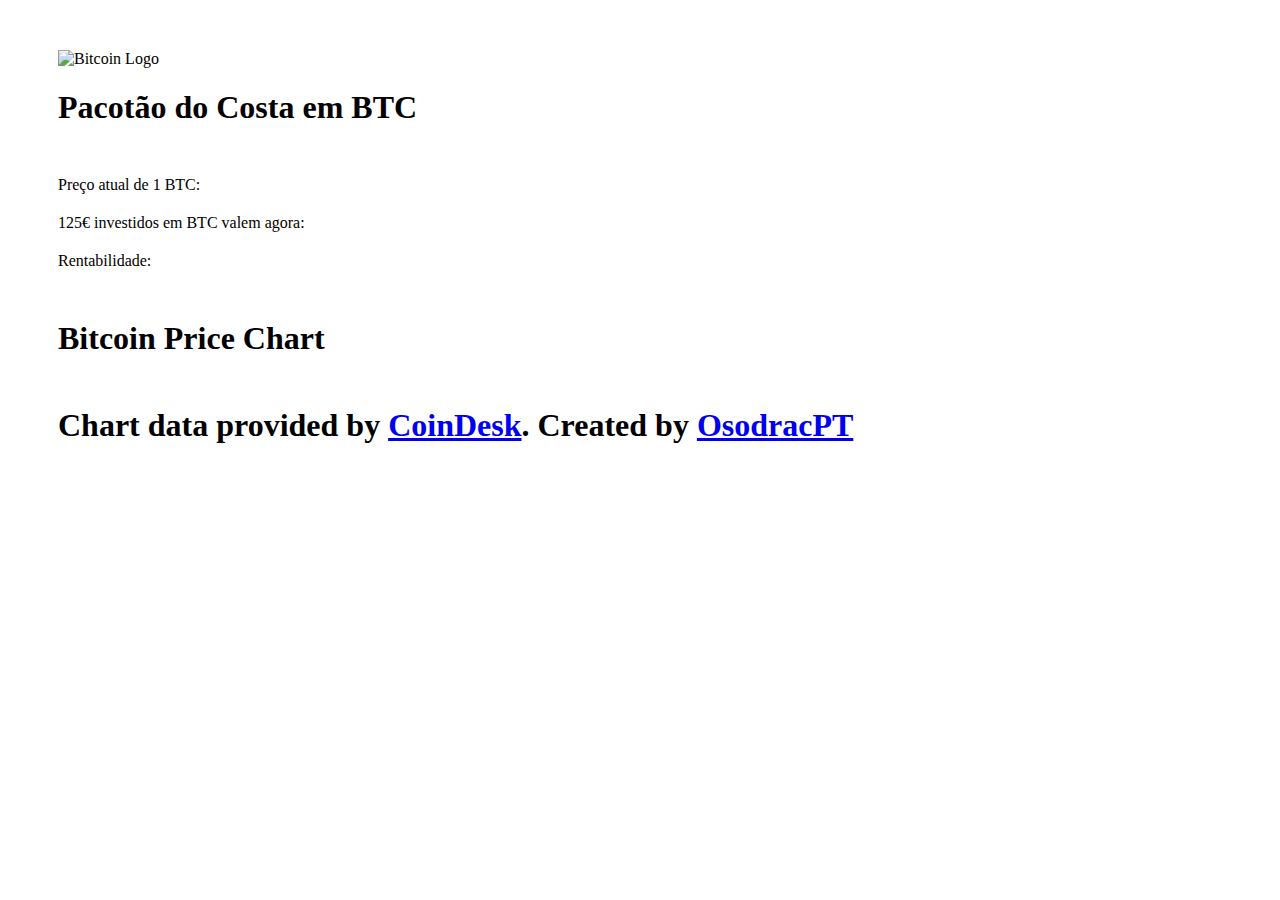
==== costa/index.html @ e20d17a8 "pacotao costa" ====
<!DOCTYPE html>
<html>
  <head>
    <title>Pacotão do Costa em BTC</title>
    <meta name="viewport" content="width=device-width, initial-scale=1" />
    <link
      rel="stylesheet"
      href="https://cdnjs.cloudflare.com/ajax/libs/bulma/0.9.3/css/bulma.min.css"
    />
    <script src="https://ajax.googleapis.com/ajax/libs/jquery/3.5.1/jquery.min.js"></script>
    <!-- Highcharts -->
    <script src="https://code.highcharts.com/highcharts.js"></script>
    <script src="https://code.highcharts.com/modules/exporting.js"></script>
    <script src="https://code.highcharts.com/modules/export-data.js"></script>
    <script>
      $(document).ready(function () {
        // fetch the Bitcoin price in EUR
        $.getJSON(
          "https://api.coingecko.com/api/v3/simple/price?ids=bitcoin&vs_currencies=eur&date=18-03-2022",
          function (data) {
            var bitcoinPrice = data.bitcoin.eur;

            // display the Bitcoin price on the page
            $("#bitcoinPrice").html(
              bitcoinPrice.toLocaleString("de-DE", {
                style: "currency",
                currency: "EUR",
              })
            );

            // calculate the value of 0.00594257 BTC in EUR
            var btcAmount = 0.00594257;
            var euroAmount = btcAmount * bitcoinPrice;

            // display the value of 0.00594257 BTC in EUR on the page
            $("#btcValue").html(
              euroAmount.toLocaleString("de-DE", {
                style: "currency",
                currency: "EUR",
              })
            );

            // display the past value of 0.00594257 BTC on the page
            $("#pastValue").html("125€");

            // calculate the percentage change
            var percentageChange = ((euroAmount - 125) / 125) * 100;

            // display the percentage change on the page
            if (percentageChange > 0) {
              $("#profitability").html(
                "Rentabilidade de " + percentageChange.toFixed(2) + "%"
              );
              $("#profitability").css("color", "green");
            } else if (percentageChange < 0) {
              $("#profitability").html(
                "Unprofitable by " + Math.abs(percentageChange).toFixed(2) + "%"
              );
              $("#profitability").css("color", "red");
            } else {
              $("#profitability").html("No change in value");
              $("#profitability").css("color", "black");
            }
          }
        );
      });
    </script>
    <style>
      .container {
        margin: 50px;
      }
      canvas {
        max-width: 600px;
        margin: 0 auto;
      }
    </style>
  </head>
  <body>
    <section class="hero is-primary">
      <div class="hero-body">
        <div class="container has-text-centered">
          <img
            src="https://www.maxpixel.net/static/photo/2x/Bitcoin-Money-Symbol-Digital-Currency-Logo-910307.png"
            alt="Bitcoin Logo"
            width="200"
            height="200"
          />
          <h1 class="title">Pacotão do Costa em BTC</h1>
        </div>
      </div>
    </section>
    <div class="container">
      <div class="columns">
        <div class="column">
          <p class="subtitle">Preço atual de 1 BTC:</p>
          <h2 class="title" id="bitcoinPrice"></h2>
        </div>
        <div class="column">
          <p class="subtitle">125€ investidos em BTC valem agora:</p>
          <h2 class="title" id="btcValue"></h2>
        </div>
        <div class="column">
          <p class="subtitle">Rentabilidade:</p>
          <h2 class="title" id="profitability"></h2>
        </div>
      </div>
    </div>
    <body>
        <div class="hero is-primary">
            <div class="hero-body">
                <div class="container">
                    <h1 class="title">Bitcoin Price Chart</h1>
                </div>
            </div>
        </div>
        <section class="section">
            <div class="container">
                <div id="bitcoinChart"></div>
            </div>
        </section>
        <section>
            <div class="container has-text-centered">
                <h1>
                    Chart data provided by <a href="https://www.coindesk.com/price/bitcoin">CoinDesk</a>. Created by <a href="https://github.com/OsodracPT">OsodracPT</a>
                </h1>
            </div>        
        </section>
        <script>
            // Get current date in YYYY-MM-DD format
            var currentDate = new Date().toISOString().slice(0, 10);
            // Fetch data for Bitcoin price from Coindesk API
            fetch('https://api.coindesk.com/v1/bpi/historical/close.json?start=2011-01-01&end=' + currentDate)
                .then(response => response.json())
                .then(data => {
                    // Convert data to Highcharts format
                    var seriesData = Object.keys(data.bpi).map(function(key) {
                        return [new Date(key).getTime(), data.bpi[key]];
                    });
    
                    // Draw Bitcoin price chart using Highcharts
                    Highcharts.chart('bitcoinChart', {
                        chart: {
                            zoomType: 'x'
                        },
                        title: {
                            text: 'Bitcoin Price Chart'
                        },
                        xAxis: {
                            type: 'datetime'
                        },
                        yAxis: {
                            title: {
                                text: 'Bitcoin Price'
                            }
                        },
                        legend: {
                            enabled: false
                        },
                        plotOptions: {
                            area: {
                                fillColor: {
                                    linearGradient: {
                                        x1: 0,
                                        y1: 0,
                                        x2: 0,
                                        y2: 1
                                    },
                                    stops: [
                                        [0, Highcharts.getOptions().colors[0]],
                                        [1, Highcharts.Color(Highcharts.getOptions().colors[0]).setOpacity(0).get('rgba')]
                                    ]
                                },
                                marker: {
                                    radius: 2
                                },
                                lineWidth: 1,
                                states: {
                                    hover: {
                                        lineWidth: 1
                                    }
                                },
                                threshold: null
                            }
                        },
                        series: [{
                            type: 'area',
                            name: 'Bitcoin Price',
                            data: seriesData
                        }]
                    });
                });
        </script>
    </body>
</html>
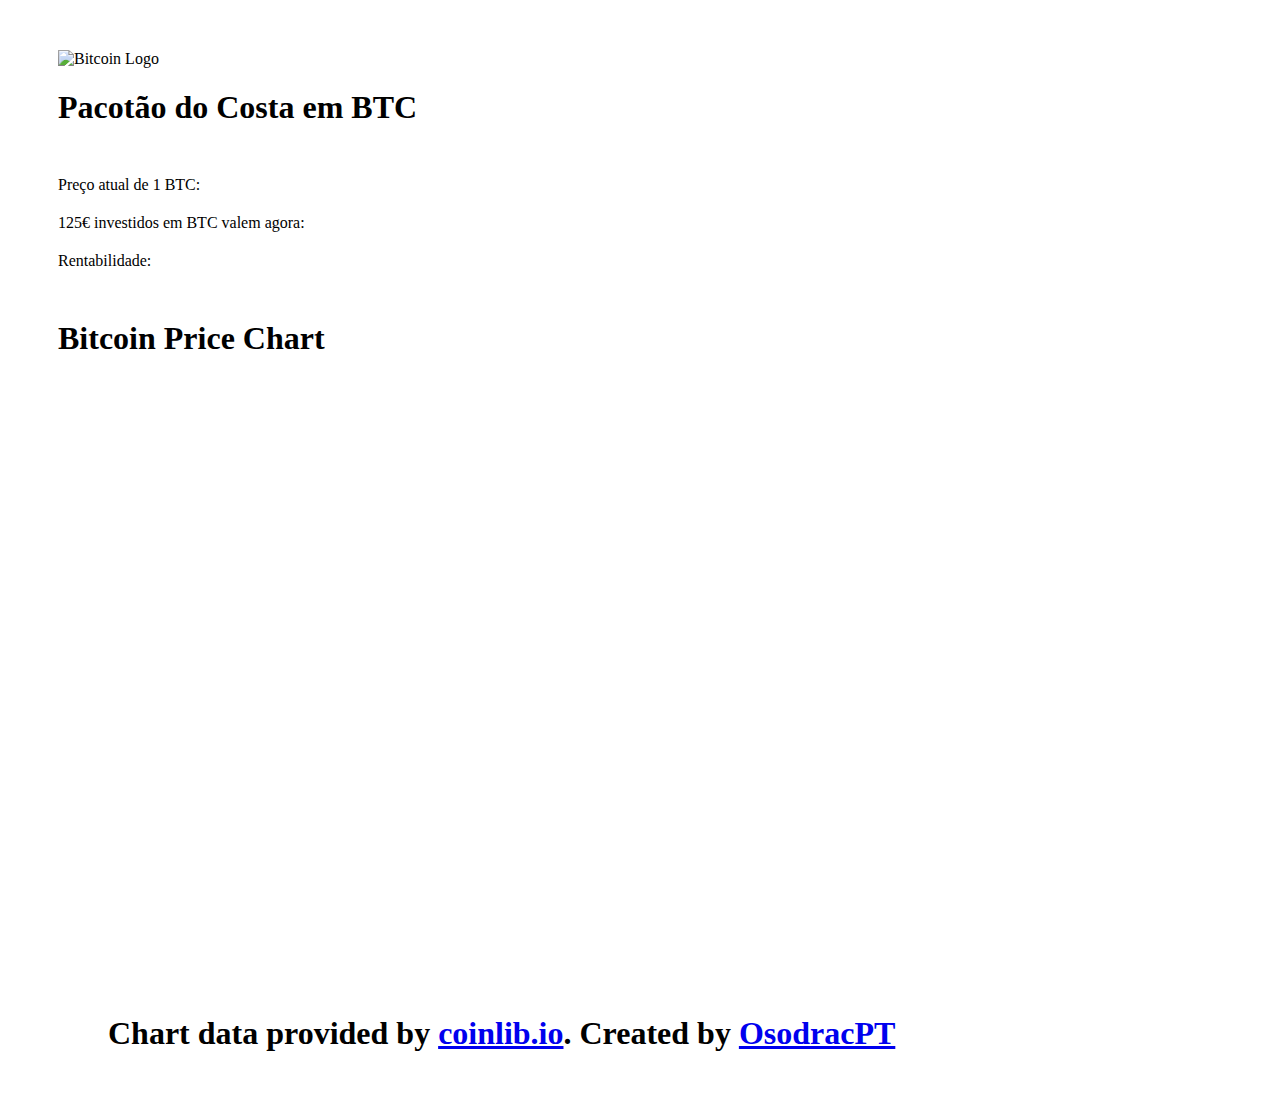
==== commit 5b51713c: "Updated bitcoin logo and chart" ====
--- a/costa/index.html
+++ b/costa/index.html
@@ -2,6 +2,7 @@
 <html>
   <head>
     <title>Pacotão do Costa em BTC</title>
+    <meta charset="UTF-8" />
     <meta name="viewport" content="width=device-width, initial-scale=1" />
     <link
       rel="stylesheet"
@@ -80,10 +81,10 @@
       <div class="hero-body">
         <div class="container has-text-centered">
           <img
-            src="https://www.maxpixel.net/static/photo/2x/Bitcoin-Money-Symbol-Digital-Currency-Logo-910307.png"
+            src="https://logospng.org/download/bitcoin/logo-bitcoin-1024.png"
             alt="Bitcoin Logo"
-            width="200"
-            height="200"
+            width="220"
+            height="220"
           />
           <h1 class="title">Pacotão do Costa em BTC</h1>
         </div>
@@ -115,80 +116,11 @@
         </div>
         <section class="section">
             <div class="container">
-                <div id="bitcoinChart"></div>
-            </div>
-        </section>
-        <section>
-            <div class="container has-text-centered">
+              <div style="height:540px; padding:0px; margin:0px; width: 100%;"><iframe src="https://widget.coinlib.io/widget?type=chart&amp;theme=light&amp;coin_id=859&amp;pref_coin_id=1506" width="100%" height="536px" scrolling="auto" marginwidth="0" marginheight="0" frameborder="0" border="0" style="border:0;margin:0;padding:0;line-height:14px;"></iframe></div><div style="color: #FFFFFF; line-height: 14px; font-weight: 400; font-size: 11px; box-sizing: border-box; padding: 2px 6px; width: 100%; font-family: Verdana, Tahoma, Arial, sans-serif;"><a href="https://coinlib.io" target="_blank" style="font-weight: 500; color: #FFFFFF; text-decoration:none; font-size:11px">Cryptocurrency Prices</a>&nbsp;by Coinlib</div>            <div class="container has-text-centered">
                 <h1>
-                    Chart data provided by <a href="https://www.coindesk.com/price/bitcoin">CoinDesk</a>. Created by <a href="https://github.com/OsodracPT">OsodracPT</a>
+                    Chart data provided by <a href="https://coinlib.io/">coinlib.io</a>. Created by <a href="https://github.com/OsodracPT">OsodracPT</a>
                 </h1>
             </div>        
         </section>
-        <script>
-            // Get current date in YYYY-MM-DD format
-            var currentDate = new Date().toISOString().slice(0, 10);
-            // Fetch data for Bitcoin price from Coindesk API
-            fetch('https://api.coindesk.com/v1/bpi/historical/close.json?start=2011-01-01&end=' + currentDate)
-                .then(response => response.json())
-                .then(data => {
-                    // Convert data to Highcharts format
-                    var seriesData = Object.keys(data.bpi).map(function(key) {
-                        return [new Date(key).getTime(), data.bpi[key]];
-                    });
-    
-                    // Draw Bitcoin price chart using Highcharts
-                    Highcharts.chart('bitcoinChart', {
-                        chart: {
-                            zoomType: 'x'
-                        },
-                        title: {
-                            text: 'Bitcoin Price Chart'
-                        },
-                        xAxis: {
-                            type: 'datetime'
-                        },
-                        yAxis: {
-                            title: {
-                                text: 'Bitcoin Price'
-                            }
-                        },
-                        legend: {
-                            enabled: false
-                        },
-                        plotOptions: {
-                            area: {
-                                fillColor: {
-                                    linearGradient: {
-                                        x1: 0,
-                                        y1: 0,
-                                        x2: 0,
-                                        y2: 1
-                                    },
-                                    stops: [
-                                        [0, Highcharts.getOptions().colors[0]],
-                                        [1, Highcharts.Color(Highcharts.getOptions().colors[0]).setOpacity(0).get('rgba')]
-                                    ]
-                                },
-                                marker: {
-                                    radius: 2
-                                },
-                                lineWidth: 1,
-                                states: {
-                                    hover: {
-                                        lineWidth: 1
-                                    }
-                                },
-                                threshold: null
-                            }
-                        },
-                        series: [{
-                            type: 'area',
-                            name: 'Bitcoin Price',
-                            data: seriesData
-                        }]
-                    });
-                });
-        </script>
     </body>
 </html>
